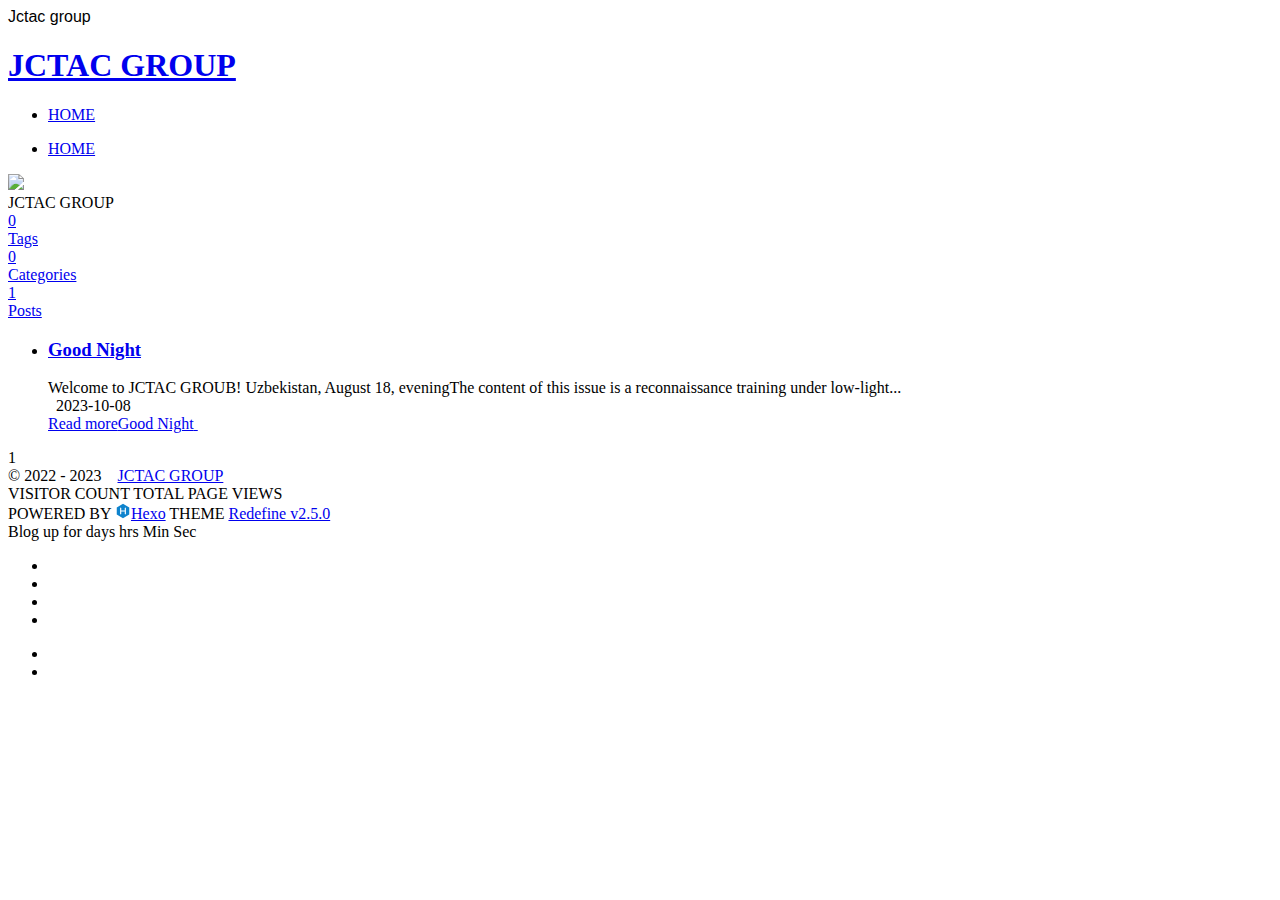
==== index.html @ 6c2c8b61 "Site updated: 2023-10-08 23:51:21" ====
<!DOCTYPE html>
<html lang="en">
<head>
    <meta charset="utf-8">
    <meta name="viewport" content="width=device-width, initial-scale=1">
    <meta name="keywords" content="Hexo Theme Redefine">
    
    <meta name="author" content="JCTAC GROUP">
    <!-- preconnect -->
    <link rel="preconnect" href="https://fonts.googleapis.com">
    <link rel="preconnect" href="https://fonts.gstatic.com" crossorigin>

    
    <!--- Seo Part-->
    
    <link rel="canonical" href="http://example.com/"/>
    <meta name="robots" content="index,follow">
    <meta name="googlebot" content="index,follow">
    <meta name="revisit-after" content="1 days">
    
        <meta property="og:type" content="website">
<meta property="og:title" content="JCTAC">
<meta property="og:url" content="http://example.com/index.html">
<meta property="og:site_name" content="JCTAC">
<meta property="og:locale" content="en_US">
<meta property="article:author" content="POANST">
<meta name="twitter:card" content="summary">
    
    
    <!--- Icon Part-->
    <link rel="icon" type="image/png" href="/images/redefine-favicon.svg" sizes="192x192">
    <link rel="apple-touch-icon" sizes="180x180" href="/images/redefine-favicon.svg">
    <meta name="theme-color" content="#A31F34">
    <link rel="shortcut icon" href="/images/redefine-favicon.svg">
    <!--- Page Info-->
    
    <title>
        
        JCTAC GROUP
    </title>
    
<link rel="stylesheet" href="/css/style.css">


    
        
<link rel="stylesheet" href="/assets/build/styles.css">

    

    
<link rel="stylesheet" href="/fonts/fonts.css">

    
<link rel="stylesheet" href="/fonts/Satoshi/satoshi.css">

    
<link rel="stylesheet" href="/fonts/Chillax/chillax.css">

    <!--- Font Part-->
    
        <link href="" rel="stylesheet">
    
    
    
    

    <!--- Inject Part-->
    
    <script id="hexo-configurations">
    window.config = {"hostname":"example.com","root":"/","language":"en"};
    window.theme = {"articles":{"style":{"font_size":"16px","line_height":1.5,"image_border_radius":"14px","image_alignment":"center","image_caption":false,"link_icon":true},"word_count":{"enable":true,"count":true,"min2read":true},"author_label":{"enable":false,"auto":false,"list":[]},"code_block":{"copy":true,"style":"mac","font":{"enable":false,"family":null,"url":null}},"toc":{"enable":true,"max_depth":3,"number":false,"expand":true,"init_open":true},"copyright":true,"lazyload":true,"recommendation":{"enable":false,"title":"推荐阅读","limit":3,"mobile_limit":2,"placeholder":"/images/wallhaven-wqery6-light.webp","skip_dirs":[]}},"colors":{"primary":"#A31F34","secondary":null},"global":{"fonts":{"chinese":{"enable":false,"family":null,"url":null},"english":{"enable":false,"family":null,"url":null}},"content_max_width":"1000px","sidebar_width":"210px","hover":{"shadow":true,"scale":false},"scroll_progress":{"bar":false,"percentage":true},"website_counter":{"url":"https://busuanzi.ibruce.info/busuanzi/2.3/busuanzi.pure.mini.js","enable":true,"site_pv":true,"site_uv":true,"post_pv":true},"single_page":true,"open_graph":true,"google_analytics":{"enable":false,"id":null}},"home_banner":{"enable":true,"style":"fixed","image":{"light":"/images/BACKGROUND2.jpg","dark":"/images/wallhaven-wqery6-dark.webp"},"title":"Jctac group","subtitle":{"text":[],"hitokoto":{"enable":false,"api":"https://v1.hitokoto.cn"},"typing_speed":100,"backing_speed":80,"starting_delay":500,"backing_delay":1500,"loop":true,"smart_backspace":true},"text_color":{"light":"#fff","dark":"#d1d1b6"},"text_style":{"title_size":"6.8rem","subtitle_size":"1.5rem","line_height":1.2},"custom_font":{"enable":"ture","family":"GT","url":null},"social_links":{"enable":false,"links":{"github":null,"instagram":null,"zhihu":null,"twitter":null,"email":null},"qrs":{"weixin":null}}},"plugins":{"feed":{"enable":false},"aplayer":{"enable":false,"type":"fixed","audios":[{"name":null,"artist":null,"url":null,"cover":null}]},"mermaid":{"enable":false,"version":"9.3.0"}},"version":"2.5.0","navbar":{"auto_hide":false,"color":{"left":"#f78736","right":"#367df7","transparency":35},"links":{"Home":{"path":"/","icon":"fa-regular fa-house"}},"search":{"enable":false,"preload":true}},"page_templates":{"friends_column":2,"tags_style":"blur"},"home":{"sidebar":{"enable":true,"position":"left","first_item":"menu","announcement":null,"links":null},"article_date_format":"auto","categories":{"enable":true,"limit":3},"tags":{"enable":true,"limit":3}},"footerStart":"2022/8/17 11:45:14"};
    window.lang_ago = {"second":"%s seconds ago","minute":"%s minutes ago","hour":"%s hours ago","day":"%s days ago","week":"%s weeks ago","month":"%s months ago","year":"%s years ago"};
    window.data = {"masonry":false};
  </script>
    
    <!--- Fontawesome Part-->
    
<link rel="stylesheet" href="/fontawesome/fontawesome.min.css">

    
<link rel="stylesheet" href="/fontawesome/brands.min.css">

    
<link rel="stylesheet" href="/fontawesome/solid.min.css">

    
<link rel="stylesheet" href="/fontawesome/regular.min.css">

    
    
    
    
<meta name="generator" content="Hexo 6.3.0"></head>


<body>
<div class="progress-bar-container">
    

    
        <span class="pjax-progress-bar"></span>
        <span class="swup-progress-icon">
            <i class="fa-solid fa-circle-notch fa-spin"></i>
        </span>
    
</div>


<main class="page-container" id="swup">

    
        
    <style>
        .home-banner-container {
            background: transparent !important;
        }

        .home-article-item,
        .sidebar-links,
        .sidebar-content,
        a.page-number,
        a.extend,
        .sidebar-links .links:hover,
        .right-bottom-tools,
        footer.footer {
            background-color: var(--background-color-transparent-80) !important;
        }

        .right-bottom-tools:hover,
        a.page-number:hover,
        a.extend:hover {
            background-color: var(--primary-color) !important;
        }

        .site-info,
        .home-article-sticky-label {
            background-color: var(--background-color-transparent-15) !important;
        }

        .home-article-sticky-label {
            backdrop-filter: none !important;
        }
    </style>

    <div class="home-banner-background transition-fade">
    </div>


<div class="home-banner-container flex justify-center items-center transition-fade">
    <div class="content flex justify-center items-center">
        <div class="description flex flex-col justify-center items-center"
        
             style="font-family: 'GT', sans-serif; !important;"
                
        >
            Jctac group
            
            
                <p><i id="subtitle"></i></p>
            
        </div>
        
    </div>
</div>



    

    <div class="main-content-container">


        <div class="main-content-header">
            <header class="navbar-container">
    
    <div class="navbar-content has-home-banner">
        <div class="left">
            
            <a class="logo-title" href="/">
                <h1>
                JCTAC GROUP
                </h1>
            </a>
        </div>

        <div class="right">
            <!-- PC -->
            <div class="desktop">
                <ul class="navbar-list">
                    
                        
                            <li class="navbar-item">
                                <!-- Menu -->
                                <a class="active" 
                                    href="/"  >
                                    
                                        
                                            <i class="fa-regular fa-house"></i>
                                        
                                        HOME
                                    
                                </a>
                                <!-- Submenu -->
                                
                            </li>
                    
                    
                </ul>
            </div>
            <!-- Mobile -->
            <div class="mobile">
                
                <div class="icon-item navbar-bar">
                    <div class="navbar-bar-middle"></div>
                </div>
            </div>
        </div>
    </div>

    <!-- Mobile drawer -->
    <div class="navbar-drawer w-full absolute top-0 left-0 bg-background-color">
        <ul class="drawer-navbar-list flex flex-col justify-start items-center">
            
                
                    <li class="drawer-navbar-item text-base my-1.5 flex justify-center items-center">
                        <a class="rounded-3xl py-1.5 px-5 hover:border hover:!text-primary active:!text-primary group active" 
                        href="/"  >
                             
                                
                                    <i class="fa-regular fa-house"></i>
                                
                                HOME
                            
                        </a>
                    </li>
                    <!-- Submenu -->
                    
            

        </ul>
    </div>

    <div class="window-mask"></div>

</header>


        </div>

        <div class="main-content-body">

            
                <div class="home-sidebar-container">
    <div class="sticky-container sticky">
        
            
            <div class="sidebar-content" >
                <div class="avatar flex justify-center">
                    <img src="/images/JCTAC.jpg">
                </div>
                <div class="author flex flex-col justify-center my-2.5 mx-0">
                    <div class="name">JCTAC GROUP</div>
                    
                </div>
                <div class="statistics">
                    <a class="item" href="/tags">
                        <div class="number">0</div>
                        <div class="label">Tags</div>
                    </a>
                    <a class="item" href="/categories">
                        <div class="number">0</div>
                        <div class="label">Categories</div>
                    </a>
                    <a class="item" href="/archives">
                        <div class="number">1</div>
                        <div class="label">Posts</div>
                    </a>
                </div>
            </div>
        

    </div>
</div>

            

            <div class="main-content">

                
                    <div class="home-content-container">
    <ul class="home-article-list">
        
            <li class="home-article-item">

                

                

                

                <h3 class="home-article-title">
                    <a href="/2023/10/08/hello-world/">
                        Good Night
                    </a>
                </h3>

                <div class="home-article-content markdown-body">
                    
                        Welcome to JCTAC GROUB! 
Uzbekistan, August 18, eveningThe content of this issue is a reconnaissance training under low-light...
                    
                </div>

                <div class="home-article-meta-info-container">
    <div class="home-article-meta-info">
        <span><i class="fa-solid fa-calendars"></i>&nbsp;
            <span class="home-article-date" data-date="Sun Oct 08 2023 17:00:11 GMT+0800">
                
                    2023-10-08
                
            </span>
        </span>
        
        
    </div>

    <a href="/2023/10/08/hello-world/">Read more<span class="seo-reader-text">Good Night</span>&nbsp;<i class="fa-solid fa-angle-right"></i></a>
</div>

            </li>
        
    </ul>

    <div class="home-paginator">
        <div class="paginator">
    <span class="page-number current">1</span>
</div>

    </div>
</div>

                    <div class="comment-container pjax"></div>
                

            </div>

            

        </div>

        <div class="main-content-footer">
            <footer class="footer mt-5 py-5 h-auto text-base text-third-text-color relative border-t-2 border-t-border-color">
    <div class="info-container py-3 text-center">
        
        <div class="text-center">
            &copy;
            
              <span>2022</span>
              -
            
            2023&nbsp;&nbsp;<i class="fa-solid fa-heart fa-beat" style="--fa-animation-duration: 0.5s; color: #f54545"></i>&nbsp;&nbsp;<a href="/">JCTAC GROUP</a>
        </div>
        
            <script data-swup-reload-script src="https://busuanzi.ibruce.info/busuanzi/2.3/busuanzi.pure.mini.js"></script>
            <div class="relative text-center lg:absolute lg:right-[20px] lg:top-1/2 lg:-translate-y-1/2 lg:text-right">
                
                    <span id="busuanzi_container_site_uv" class="lg:!block">
                        <span class="text-sm">VISITOR COUNT</span>
                        <span id="busuanzi_value_site_uv"></span>
                    </span>
                
                
                    <span id="busuanzi_container_site_pv" class="lg:!block">
                        <span class="text-sm">TOTAL PAGE VIEWS</span>
                        <span id="busuanzi_value_site_pv"></span>
                    </span>
                
            </div>
        
        <div class="relative text-center lg:absolute lg:left-[20px] lg:top-1/2 lg:-translate-y-1/2 lg:text-left">
            <span class="lg:block text-sm">POWERED BY <?xml version="1.0" encoding="utf-8"?><!DOCTYPE svg PUBLIC "-//W3C//DTD SVG 1.1//EN" "http://www.w3.org/Graphics/SVG/1.1/DTD/svg11.dtd"><svg class="relative top-[2px] inline-block align-baseline" version="1.1" id="圖層_1" xmlns="http://www.w3.org/2000/svg" xmlns:xlink="http://www.w3.org/1999/xlink" x="0px" y="0px" width="1rem" height="1rem" viewBox="0 0 512 512" enable-background="new 0 0 512 512" xml:space="preserve"><path fill="#0E83CD" d="M256.4,25.8l-200,115.5L56,371.5l199.6,114.7l200-115.5l0.4-230.2L256.4,25.8z M349,354.6l-18.4,10.7l-18.6-11V275H200v79.6l-18.4,10.7l-18.6-11v-197l18.5-10.6l18.5,10.8V237h112v-79.6l18.5-10.6l18.5,10.8V354.6z"/></svg><a target="_blank" class="text-base" href="https://hexo.io">Hexo</a></span>
            <span class="text-sm lg:block">THEME&nbsp;<a class="text-base" target="_blank" href="https://github.com/EvanNotFound/hexo-theme-redefine">Redefine v2.5.0</a></span>
        </div>
        
        
            <div>
                Blog up for <span class="odometer" id="runtime_days" ></span> days <span class="odometer" id="runtime_hours"></span> hrs <span class="odometer" id="runtime_minutes"></span> Min <span class="odometer" id="runtime_seconds"></span> Sec
            </div>
        
        
            <script data-swup-reload-script>
                try {
                    function odometer_init() {
                    const elements = document.querySelectorAll('.odometer');
                    elements.forEach(el => {
                        new Odometer({
                            el,
                            format: '( ddd).dd',
                            duration: 200
                        });
                    });
                    }
                    odometer_init();
                } catch (error) {}
            </script>
        
        
        
    </div>  
</footer>
        </div>
    </div>

    

    <div class="right-side-tools-container">
        <div class="side-tools-container">
    <ul class="hidden-tools-list">
        <li class="right-bottom-tools tool-font-adjust-plus flex justify-center items-center">
            <i class="fa-regular fa-magnifying-glass-plus"></i>
        </li>

        <li class="right-bottom-tools tool-font-adjust-minus flex justify-center items-center">
            <i class="fa-regular fa-magnifying-glass-minus"></i>
        </li>

        <li class="right-bottom-tools tool-dark-light-toggle flex justify-center items-center">
            <i class="fa-regular fa-moon"></i>
        </li>

        <!-- rss -->
        

        

        <li class="right-bottom-tools tool-scroll-to-bottom flex justify-center items-center">
            <i class="fa-regular fa-arrow-down"></i>
        </li>
    </ul>

    <ul class="visible-tools-list">
        <li class="right-bottom-tools toggle-tools-list flex justify-center items-center">
            <i class="fa-regular fa-cog fa-spin"></i>
        </li>
        
            <li class="right-bottom-tools tool-scroll-to-top flex justify-center items-center">
                <i class="arrow-up fas fa-arrow-up"></i>
                <span class="percent"></span>
            </li>
        
        
    </ul>
</div>

    </div>

    <div class="image-viewer-container">
    <img src="">
</div>


    

</main>


    
<script src="/js/libs/Swup.min.js"></script>

<script src="/js/libs/SwupSlideTheme.min.js"></script>

<script src="/js/libs/SwupScriptsPlugin.min.js"></script>

<script src="/js/libs/SwupProgressPlugin.min.js"></script>

<script src="/js/libs/SwupScrollPlugin.min.js"></script>

<script src="/js/libs/SwupPreloadPlugin.min.js"></script>

<script>
    const swup = new Swup({
        plugins: [
            new SwupScriptsPlugin({
                optin: true,
            }),
            new SwupProgressPlugin(),
            new SwupScrollPlugin({
                offset: 80,
            }),
            new SwupSlideTheme({
                mainElement: ".main-content-body",
            }),
            new SwupPreloadPlugin(),
        ],
        containers: ["#swup"],
    });
</script>








<script src="/js/tools/imageViewer.js" type="module"></script>

<script src="/js/utils.js" type="module"></script>

<script src="/js/main.js" type="module"></script>

<script src="/js/layouts/navbarShrink.js" type="module"></script>

<script src="/js/tools/scrollTopBottom.js" type="module"></script>

<script src="/js/tools/lightDarkSwitch.js" type="module"></script>

<script src="/js/layouts/categoryList.js" type="module"></script>





    
<script src="/js/tools/codeBlock.js" type="module"></script>




    
<script src="/js/layouts/lazyload.js" type="module"></script>




    
<script src="/js/tools/runtime.js"></script>

    
<script src="/js/libs/odometer.min.js"></script>

    
<link rel="stylesheet" href="/assets/odometer-theme-minimal.css">




  
<script src="/js/libs/Typed.min.js"></script>

  
<script src="/js/plugins/typed.js" type="module"></script>







<div class="post-scripts" data-swup-reload-script>
    
        
<script src="/js/libs/anime.min.js"></script>

        
<script src="/js/tools/tocToggle.js" type="module"></script>

<script src="/js/layouts/toc.js" type="module"></script>

<script src="/js/plugins/tabs.js" type="module"></script>

    
</div>


</body>
</html>
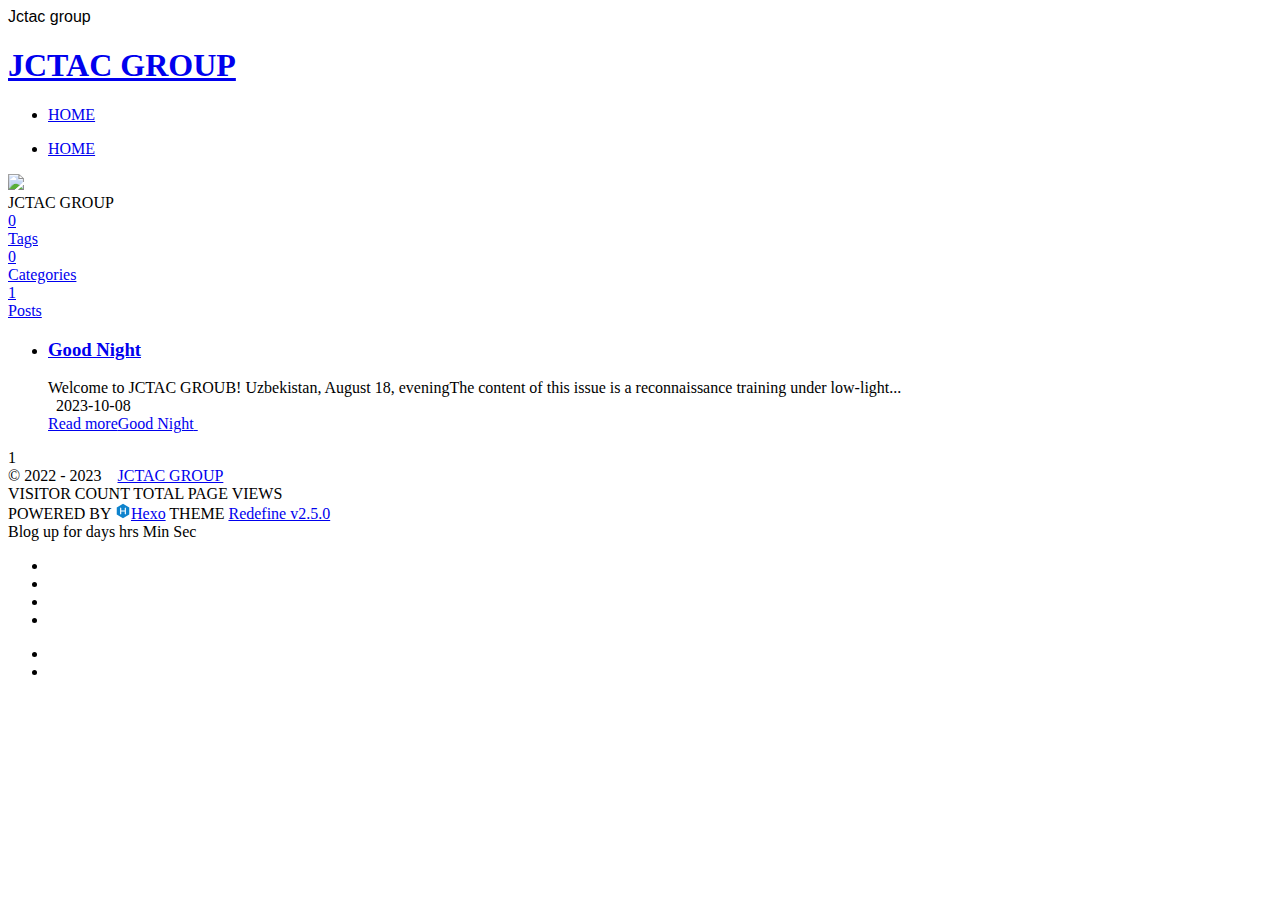
==== commit 661edff9: "Site updated: 2023-10-10 23:07:54" ====
--- a/index.html
+++ b/index.html
@@ -13,14 +13,14 @@
     
     <!--- Seo Part-->
     
-    <link rel="canonical" href="http://example.com/"/>
+    <link rel="canonical" href="https://jctac.top/"/>
     <meta name="robots" content="index,follow">
     <meta name="googlebot" content="index,follow">
     <meta name="revisit-after" content="1 days">
     
         <meta property="og:type" content="website">
 <meta property="og:title" content="JCTAC">
-<meta property="og:url" content="http://example.com/index.html">
+<meta property="og:url" content="https://jctac.top/index.html">
 <meta property="og:site_name" content="JCTAC">
 <meta property="og:locale" content="en_US">
 <meta property="article:author" content="POANST">
@@ -68,8 +68,8 @@
     <!--- Inject Part-->
     
     <script id="hexo-configurations">
-    window.config = {"hostname":"example.com","root":"/","language":"en"};
-    window.theme = {"articles":{"style":{"font_size":"16px","line_height":1.5,"image_border_radius":"14px","image_alignment":"center","image_caption":false,"link_icon":true},"word_count":{"enable":true,"count":true,"min2read":true},"author_label":{"enable":false,"auto":false,"list":[]},"code_block":{"copy":true,"style":"mac","font":{"enable":false,"family":null,"url":null}},"toc":{"enable":true,"max_depth":3,"number":false,"expand":true,"init_open":true},"copyright":true,"lazyload":true,"recommendation":{"enable":false,"title":"推荐阅读","limit":3,"mobile_limit":2,"placeholder":"/images/wallhaven-wqery6-light.webp","skip_dirs":[]}},"colors":{"primary":"#A31F34","secondary":null},"global":{"fonts":{"chinese":{"enable":false,"family":null,"url":null},"english":{"enable":false,"family":null,"url":null}},"content_max_width":"1000px","sidebar_width":"210px","hover":{"shadow":true,"scale":false},"scroll_progress":{"bar":false,"percentage":true},"website_counter":{"url":"https://busuanzi.ibruce.info/busuanzi/2.3/busuanzi.pure.mini.js","enable":true,"site_pv":true,"site_uv":true,"post_pv":true},"single_page":true,"open_graph":true,"google_analytics":{"enable":false,"id":null}},"home_banner":{"enable":true,"style":"fixed","image":{"light":"/images/BACKGROUND2.jpg","dark":"/images/wallhaven-wqery6-dark.webp"},"title":"Jctac group","subtitle":{"text":[],"hitokoto":{"enable":false,"api":"https://v1.hitokoto.cn"},"typing_speed":100,"backing_speed":80,"starting_delay":500,"backing_delay":1500,"loop":true,"smart_backspace":true},"text_color":{"light":"#fff","dark":"#d1d1b6"},"text_style":{"title_size":"6.8rem","subtitle_size":"1.5rem","line_height":1.2},"custom_font":{"enable":"ture","family":"GT","url":null},"social_links":{"enable":false,"links":{"github":null,"instagram":null,"zhihu":null,"twitter":null,"email":null},"qrs":{"weixin":null}}},"plugins":{"feed":{"enable":false},"aplayer":{"enable":false,"type":"fixed","audios":[{"name":null,"artist":null,"url":null,"cover":null}]},"mermaid":{"enable":false,"version":"9.3.0"}},"version":"2.5.0","navbar":{"auto_hide":false,"color":{"left":"#f78736","right":"#367df7","transparency":35},"links":{"Home":{"path":"/","icon":"fa-regular fa-house"}},"search":{"enable":false,"preload":true}},"page_templates":{"friends_column":2,"tags_style":"blur"},"home":{"sidebar":{"enable":true,"position":"left","first_item":"menu","announcement":null,"links":null},"article_date_format":"auto","categories":{"enable":true,"limit":3},"tags":{"enable":true,"limit":3}},"footerStart":"2022/8/17 11:45:14"};
+    window.config = {"hostname":"jctac.top","root":"/","language":"en"};
+    window.theme = {"articles":{"style":{"font_size":"16px","line_height":1.5,"image_border_radius":"14px","image_alignment":"center","image_caption":false,"link_icon":true},"word_count":{"enable":true,"count":true,"min2read":true},"author_label":{"enable":false,"auto":false,"list":[]},"code_block":{"copy":true,"style":"mac","font":{"enable":false,"family":null,"url":null}},"toc":{"enable":true,"max_depth":3,"number":false,"expand":true,"init_open":true},"copyright":true,"lazyload":true,"recommendation":{"enable":false,"title":"推荐阅读","limit":3,"mobile_limit":2,"placeholder":"/images/wallhaven-wqery6-light.webp","skip_dirs":[]}},"colors":{"primary":"#A31F34","secondary":null},"global":{"fonts":{"chinese":{"enable":false,"family":null,"url":null},"english":{"enable":false,"family":null,"url":null}},"content_max_width":"1000px","sidebar_width":"210px","hover":{"shadow":true,"scale":false},"scroll_progress":{"bar":false,"percentage":true},"website_counter":{"url":"https://busuanzi.ibruce.info/busuanzi/2.3/busuanzi.pure.mini.js","enable":true,"site_pv":true,"site_uv":true,"post_pv":true},"single_page":true,"open_graph":true,"google_analytics":{"enable":false,"id":null}},"home_banner":{"enable":true,"style":"fixed","image":{"light":"/images/BACKGROUND2.jpg","dark":"/images/wallhaven-wqery6-dark.webp"},"title":"Jctac group","subtitle":{"text":[],"hitokoto":{"enable":false,"api":"https://v1.hitokoto.cn"},"typing_speed":100,"backing_speed":80,"starting_delay":500,"backing_delay":1500,"loop":true,"smart_backspace":true},"text_color":{"light":"#fff","dark":"#d1d1b6"},"text_style":{"title_size":"6.8rem","subtitle_size":"1.5rem","line_height":1.2},"custom_font":{"enable":"ture","family":"GT","url":null},"social_links":{"enable":"ture","links":{"github":null,"instagram":"https://www.instagram.com/skkkkkkyline6","zhihu":null,"twitter":null,"email":"jctacgroup@gmail.com"},"qrs":{"weixin":null}}},"plugins":{"feed":{"enable":false},"aplayer":{"enable":false,"type":"fixed","audios":[{"name":null,"artist":null,"url":null,"cover":null}]},"mermaid":{"enable":false,"version":"9.3.0"}},"version":"2.5.0","navbar":{"auto_hide":false,"color":{"left":"#f78736","right":"#367df7","transparency":35},"links":{"Home":{"path":"/","icon":"fa-regular fa-house"}},"search":{"enable":false,"preload":true}},"page_templates":{"friends_column":2,"tags_style":"blur"},"home":{"sidebar":{"enable":true,"position":"left","first_item":"menu","announcement":null,"links":null},"article_date_format":"auto","categories":{"enable":true,"limit":3},"tags":{"enable":true,"limit":3}},"footerStart":"2022/8/17 11:45:14"};
     window.lang_ago = {"second":"%s seconds ago","minute":"%s minutes ago","hour":"%s hours ago","day":"%s days ago","week":"%s weeks ago","month":"%s months ago","year":"%s years ago"};
     window.data = {"masonry":false};
   </script>
@@ -160,6 +160,41 @@
                 <p><i id="subtitle"></i></p>
             
         </div>
+        
+            <div class="social-contacts">
+                
+                    
+                
+                    
+                        
+                            <span class="social-contact-item instagram">
+                                <a target="_blank" href="https://www.instagram.com/skkkkkkyline6">
+                                    <i class="fa-brands fa-instagram"></i>
+                                </a>
+                            </span>
+                        
+                    
+                
+                    
+                
+                    
+                
+                    
+                        
+                            <span class="social-contact-item email">
+                                <a href="mailto:jctacgroup@gmail.com">
+                                    <i class="fa-solid fa-envelope"></i>
+                                </a>
+                            </span>
+                        
+                    
+                
+                
+                    
+                        
+                    
+                
+            </div>
         
     </div>
 </div>
